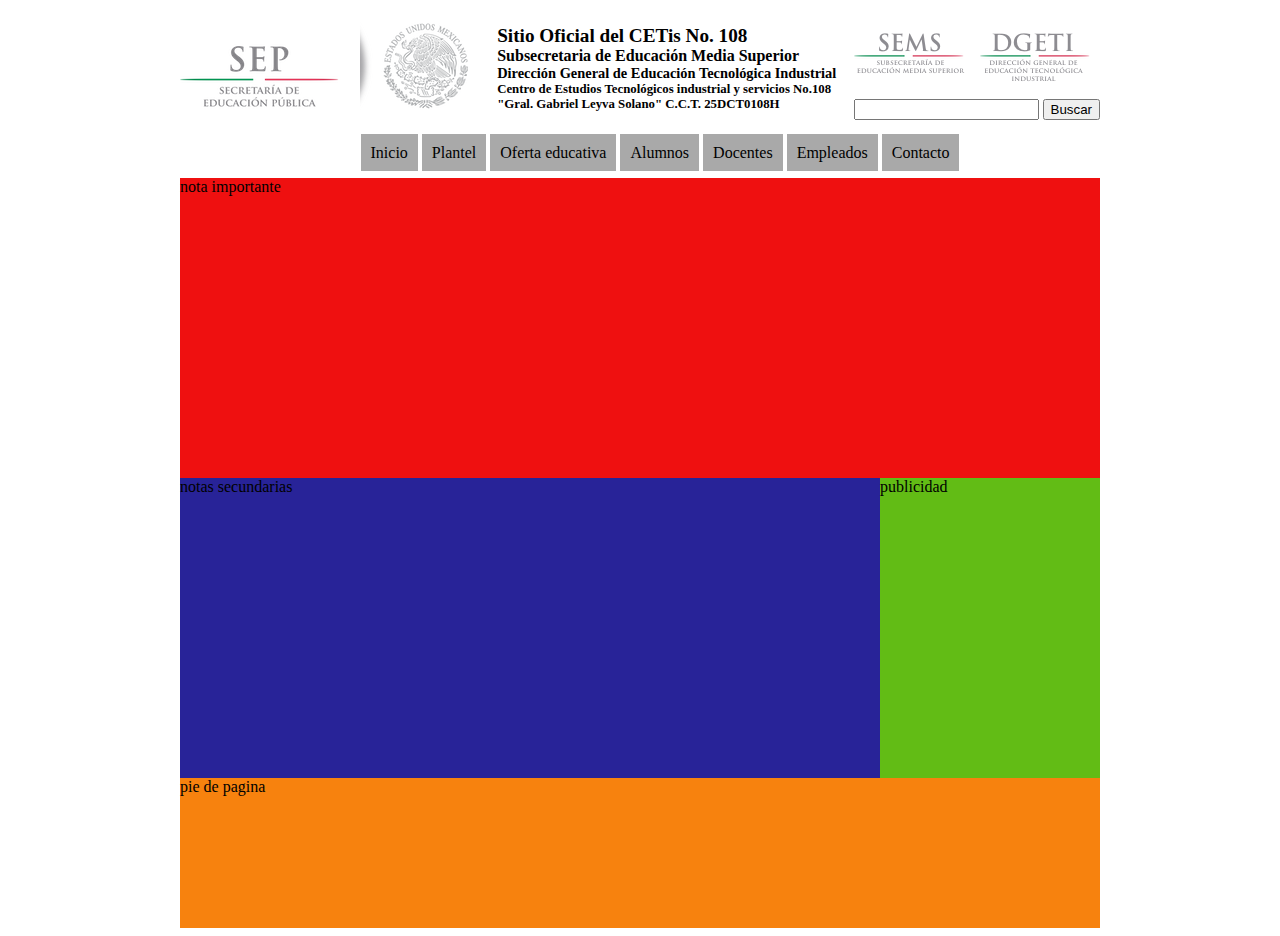
==== 12_proyecto_web/index.html @ dbd7e334 "hice este commit tarde porque no lo agarraba en mi computadora # 3" ====
<!DOCTYPEhtml>
<html lang ="es">
<head>
    <meta charset="UTF-8">
    <title>Practicas web</title>
    <link rel="stylesheet" href="css/styles.css">
</head>
<body>
<div class="container">
      <header id="encabezado">
          <figure>
<!-- RUTAS ABSOLUTAS Y RELATIVAS -->
<!-- /RELATIVA/A/RAIZ/DEL/SITIO -->
<!-- RELATIVA/AL/ARCHIVO/ACTUAL -->
<!-- http://www.dominio.com/ruta/absoluta/index.html -->
<!-- file://c:\users\julia\practicas\12_proyecto_web\images\logo_sep.png -->
              <img src="images/logo_sep.png" alt="Logotipo SEP">
          </figure>
          <div id= "titulos">
              <h1>Sitio Oficial del CETis No. 108</h1>
              <h2>Subsecretaria de Educación Media Superior</h2>
              <h3>Dirección General de Educación Tecnológica Industrial</h3>
              <h4>Centro de Estudios Tecnológicos industrial y servicios No.108</h4>
              <h4>"Gral. Gabriel Leyva Solano" C.C.T. 25DCT0108H</h4>
          </div>
          <div id="busqueda">
             <figure>
                 <img src="images/sems_dgeti.png" alt="Logotipo SEMS">
             </figure>
             <input type="text" name="busqueda" id="busqueda">
             <button>Buscar</button>
          </div>
      </header>
      <nav id="menu">
          <ul> <!-- unordened list -->
            <li><a href="#">Inicio</a></li> <!-- list item -->
            <li><a href="#">Plantel</a></li>
            <li>
                <a href="#">Oferta educativa</a>
                <ul>
                    <li><a href="#">Programacion</a></li>
                    <li><a href="#">Soporte</a></li>
                    <li><a href="#">Contabilidad</a></li>
                    <li><a href="#">Mantenimiento</a></li>
                    <li><a href="#">Electronica</a></li>
                </ul>
              </li>
            <li>
                <a href="#">Alumnos</a>
                <ul>
                    <li><a href="#">Horarios</a></li>
                    <li><a href="#">Calificaciones</a></li>
                    <li><a href="#">Convocatorias</a></li>
                </ul>
              </li>
            <li><a href="#">Docentes</a></li> 
            <li><a href="#">Empleados</a></li>
            <li><a href="#">Contacto</a></li> 
          </ul>
      </nav>
      <main id="contenido">
          <section id="nota-importante">
              nota importante
          </section>
          <section id="notas-secundarias">
              notas secundarias
          </section>
          <aside id="publicidad">
              publicidad
          </aside>
      </main>
      <footer id="pie">
          pie de pagina
      </footer>
  </div>
</body>
</html>
---- 12_proyecto_web/css/styles.css ----
/*selector universal*/
/*
*{
    border: 1px solid red;
    padding: 10px;
    margin: 10px;
}
*/
.container {
    width: 920px;
    margin: 0 auto;
    /* margin: 0;aplica a todos*/
    /* margin: 0 0; el primero aplica a top_bottom y el segundo right-left */
    /* margin: 0 0 0; top right-left */
    /* margin: 0 0 0 0; top right bottom left */
    /* margin-top, margin-right, margim-bottom, margin-left */
    
}

#encabezado {
    height: 120px;
    display: flex;
    justify-content: space-between;
    align-content: flex-start;
    align-items: center;
}

#encabezado figure{
    margin: 0;
}

#titulos *{
    margin: 0;
}

#encabezado h1{font-size: 1.2em;}
#encabezado h2{font-size: 1em;}
#encabezado h3{font-size: 0.9em;}
#encabezado h4{font-size: 0.8em;}

#contenido {
    
}

#nota-importante {
   height: 300px;
   background-color: #ef1010;
}

#notas-secundarias {
   height: 300px;
   width: 700px;
   display: inline-block;
   float: left;
   background-color: #282398; 
}

#publicidad {
   height: 300px;
   width: 220px;
   display: inline-block;
   float: right;
   background-color: #62bc15;    
}

#pie {
   height: 150px;
   clear: both;
   background-color: #f7820e;    
}

#menu {
    height: 50px;
    display: flex;
    justify-content: center;
}

#menu li {
    list-style-type: none;
    padding: 0;
}

#menu>ul>li {
    display: inline-block;
}

#menu li a{
    text-decoration: none;
    color: black;
}

#menu>ul>li>a {
    padding: 10px;
    background-color: darkgray;
}

#menu>ul>li>a:hover {
    background-color:lightgray;
    transition: 3s;
}

#menu li ul {
    display: none;
}
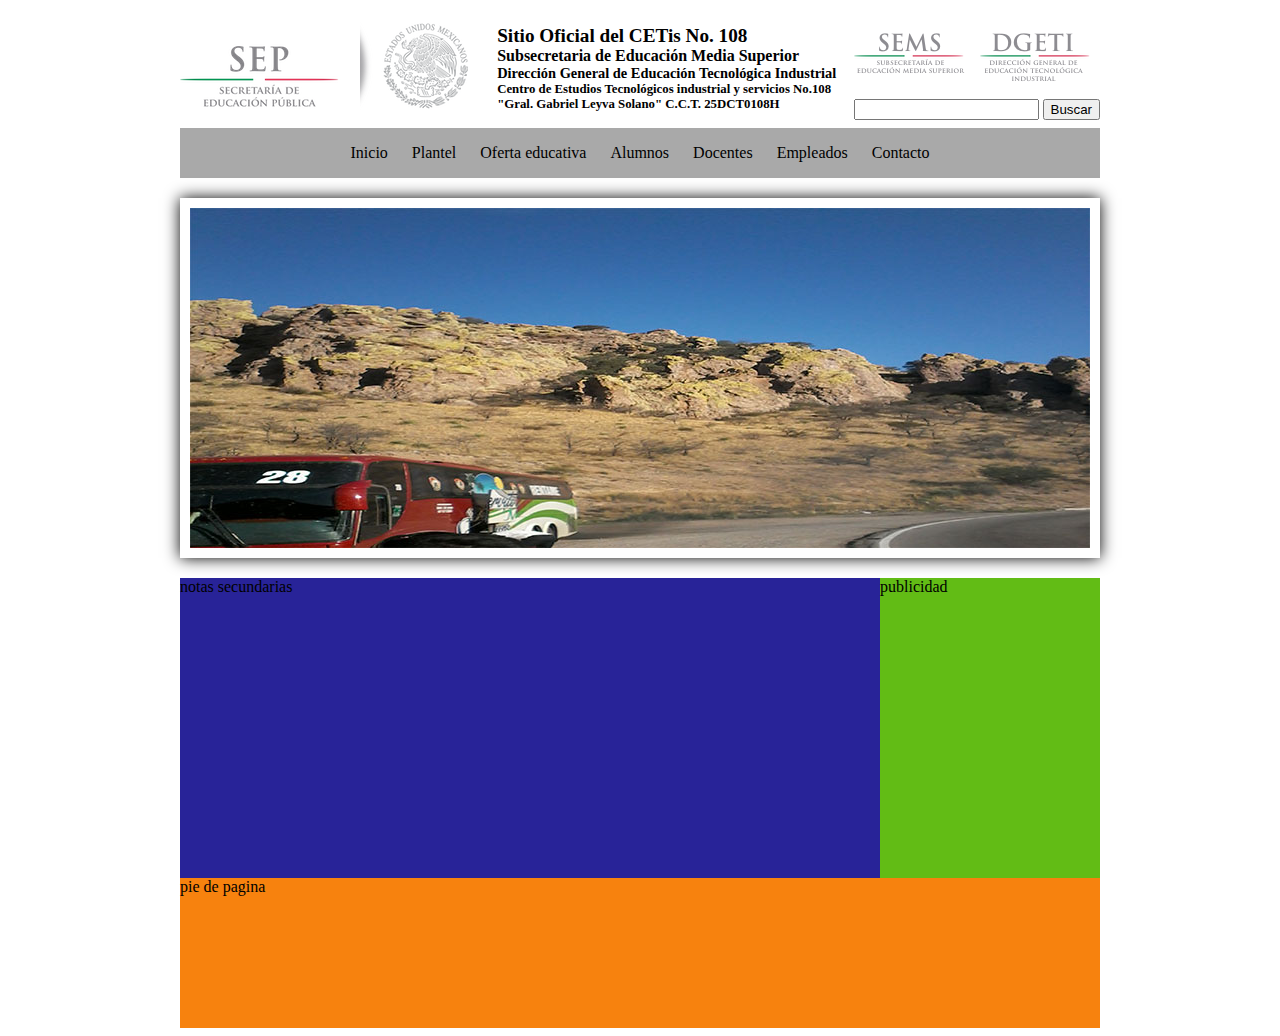
==== commit 111af733: "avances nota principal" ====
--- a/12_proyecto_web/index.html
+++ b/12_proyecto_web/index.html
@@ -60,7 +60,7 @@
       </nav>
       <main id="contenido">
           <section id="nota-importante">
-              nota importante
+            <img src="images/nota_importante.jpg" alt="nota importante">
           </section>
           <section id="notas-secundarias">
               notas secundarias
--- a/12_proyecto_web/css/styles.css
+++ b/12_proyecto_web/css/styles.css
@@ -42,10 +42,22 @@
     
 }
 
+/*NOTA IMPORTANTE INICIO*/
 #nota-importante {
-   height: 300px;
+   height: 360px;
    background-color: #ef1010;
+   margin: 20px 0;
+   /*box-shadow horizontal vertical blur color*/
+   box-shadow: 0 0 15px black;
 }
+
+#nota-importante img {
+    border: 10px solid white;
+}
+
+/*NOTA IMPORTANTE FIN*/
+
+
 
 #notas-secundarias {
    height: 300px;
@@ -73,10 +85,15 @@
     height: 50px;
     display: flex;
     justify-content: center;
+    background-color: darkgray;
 }
 
 #menu li {
     list-style-type: none;
+    padding: 0;
+}
+
+#menu ul {
     padding: 0;
 }
 
@@ -92,11 +109,11 @@
 #menu>ul>li>a {
     padding: 10px;
     background-color: darkgray;
+    transition: 0.5s;
 }
 
 #menu>ul>li>a:hover {
     background-color:lightgray;
-    transition: 3s;
 }
 
 #menu li ul {
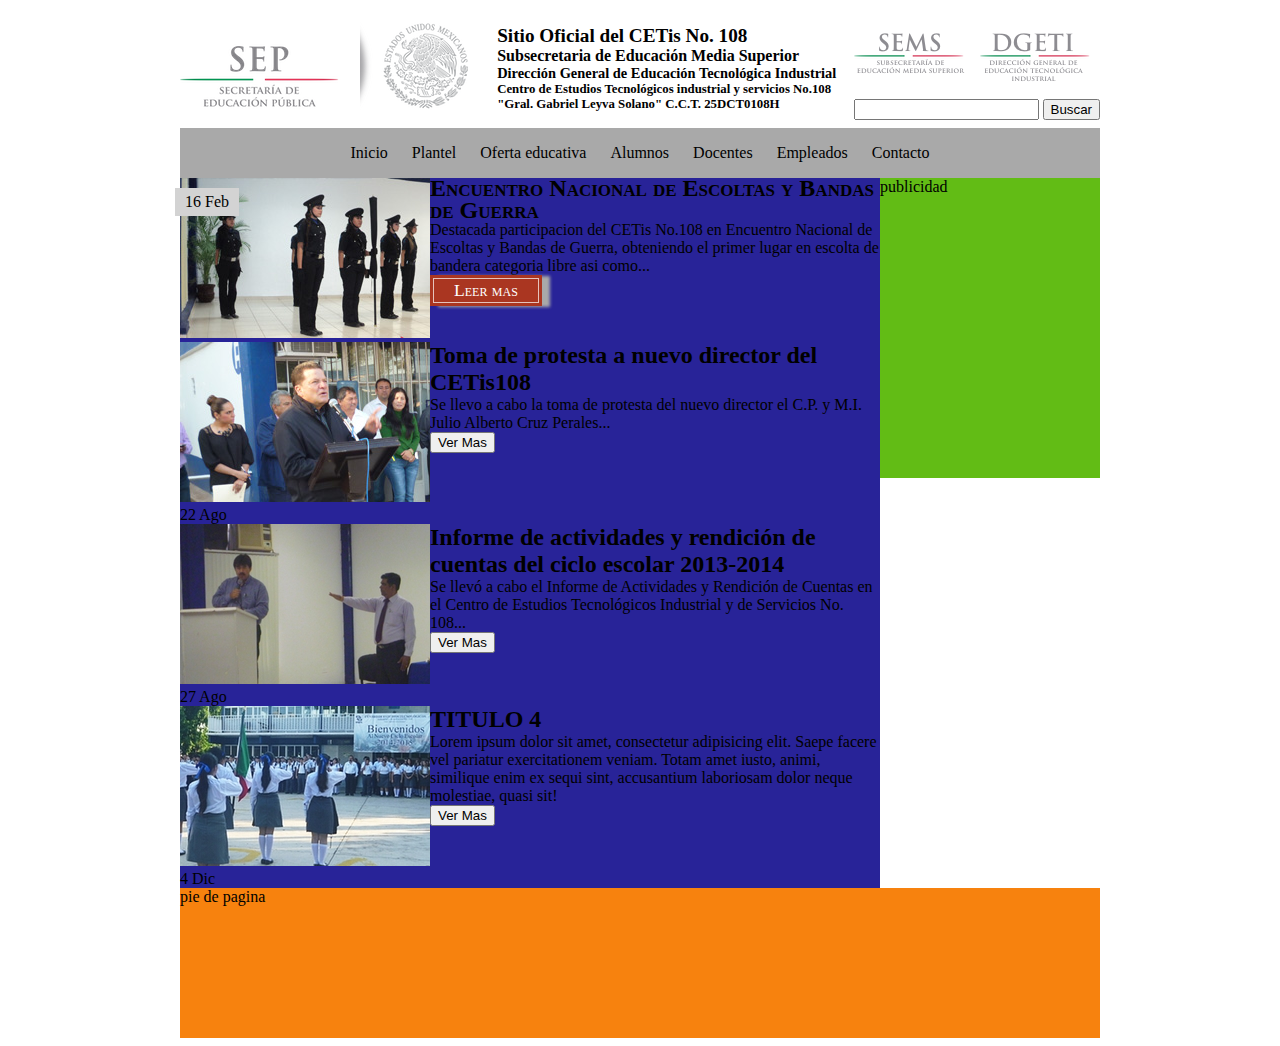
==== commit 80ac86ee: "commit notas secundarias boton rojo" ====
--- a/12_proyecto_web/index.html
+++ b/12_proyecto_web/index.html
@@ -59,11 +59,57 @@
           </ul>
       </nav>
       <main id="contenido">
-          <section id="nota-importante">
-            <img src="images/nota_importante.jpg" alt="nota importante">
-          </section>
           <section id="notas-secundarias">
-              notas secundarias
+              <article>
+                  <figure class="imagen-notas-secundarias">
+                      <img class="sombra-imagen" src="images/notas/1/tmb.jpg" alt="imagen" >
+                      <span>16 Feb</span>
+                  </figure>
+                  <div class="cuerpo-notas-secundarias">      
+                      <h2 class="titulo-notas-secundarias">Encuentro Nacional de Escoltas y Bandas de Guerra</h2>
+                      <p class="intro-notas-secundarias">Destacada participacion del CETis No.108 en Encuentro Nacional de Escoltas y Bandas de Guerra, obteniendo el primer lugar en escolta de bandera categoria libre asi como...</p>
+                      <a href="#">
+                      <div class="boton">
+                          <div>
+                              <p>Leer mas</p>
+                          </div>
+                      </div>
+                      </a>
+                  </div>
+              </article>
+              <article>
+                  <figure>
+                      <img src="images/notas/2/tmb.jpg" alt="imagen" >
+                      <span>22 Ago</span>
+                  </figure>
+                  <div>      
+                      <h2>Toma de protesta a nuevo director del CETis108</h2>
+                      <p>Se llevo a cabo la toma de protesta del nuevo director el C.P. y M.I. Julio Alberto Cruz Perales...</p>
+                      <button>Ver Mas</button>
+                  </div>
+              </article>
+              <article>
+                  <figure>
+                      <img src="images/notas/3/tmb.jpg" alt="imagen" >
+                      <span>27 Ago</span>
+                  </figure>
+                  <div>      
+                      <h2>Informe de actividades y rendición de cuentas del ciclo escolar 2013-2014</h2>
+                      <p>Se llevó a cabo el Informe de Actividades y Rendición de Cuentas en el Centro de Estudios Tecnológicos Industrial y de Servicios No. 108...</p>
+                      <button>Ver Mas</button>
+                  </div>
+              </article>
+              <article>
+                  <figure>
+                      <img src="images/notas/4/tmb.jpg" alt="imagen" >
+                      <span>4 Dic</span>
+                  </figure>
+                  <div>      
+                      <h2>TITULO 4</h2>
+                      <p>Lorem ipsum dolor sit amet, consectetur adipisicing elit. Saepe facere vel pariatur exercitationem veniam. Totam amet iusto, animi, similique enim ex sequi sint, accusantium laboriosam dolor neque molestiae, quasi sit!</p>
+                      <button>Ver Mas</button>
+                  </div>
+              </article>
           </section>
           <aside id="publicidad">
               publicidad
--- a/12_proyecto_web/css/styles.css
+++ b/12_proyecto_web/css/styles.css
@@ -6,6 +6,12 @@
     margin: 10px;
 }
 */
+
+/*reset css*/
+h1,h2,h3,h4,h5,h6,figure,p{
+    margin: 0;
+    padding: 0;
+}
 .container {
     width: 920px;
     margin: 0 auto;
@@ -58,14 +64,34 @@
 /*NOTA IMPORTANTE FIN*/
 
 
+/*NOTA SECUNDARIA INICIO*/
 
 #notas-secundarias {
-   height: 300px;
+   min-height: 300px;
    width: 700px;
    display: inline-block;
    float: left;
    background-color: #282398; 
 }
+#notas-secundarias article {
+    display: flex;
+}
+.imagen-notas-secundarias {
+    position: relative;
+}
+.imagen-notas-secundarias span {
+    position: absolute;
+    top: 10px;
+    left: -5px;
+    padding: 5px 10px;
+    background-color: lightgray;
+}
+
+.titulo-notas-secundarias{
+    line-height: 0.9em;
+    font-variant: small-caps;
+}
+/*NOTA SECUNDARIA FIN*/
 
 #publicidad {
    height: 300px;
@@ -118,4 +144,23 @@
 
 #menu li ul {
     display: none;
+}
+
+.boton {
+    background: #AA3621;
+    display: inline-block;
+    padding: 3px;
+    box-shadow: 8px 1px 3px darkgray;
+}
+
+.boton>div {
+    padding: 1px 20px;
+    border: 1px solid rgba(255,255,255,.7);
+
+}
+
+.boton p {
+    color: white;
+    font-variant: small-caps;
+    font-size: 1.1em;
 }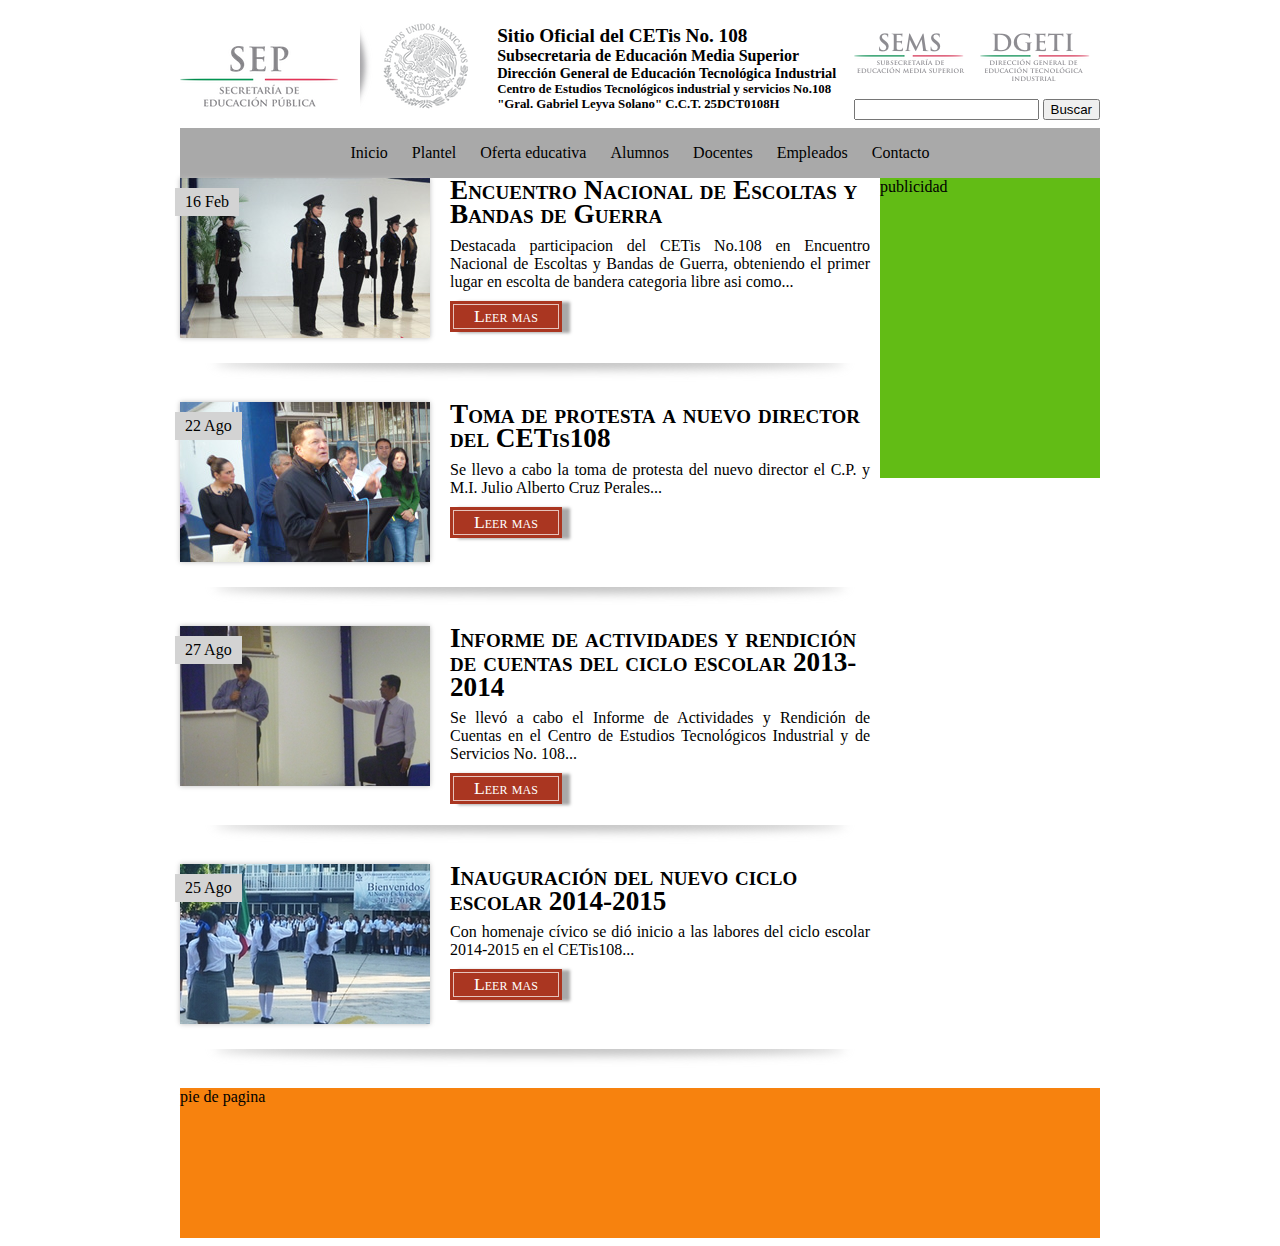
==== commit c06b7d00: "cambio en todas las notas" ====
--- a/12_proyecto_web/index.html
+++ b/12_proyecto_web/index.html
@@ -60,6 +60,7 @@
       </nav>
       <main id="contenido">
           <section id="notas-secundarias">
+              <!-- PRIMERA NOTA SECUNDARIA -->
               <article>
                   <figure class="imagen-notas-secundarias">
                       <img class="sombra-imagen" src="images/notas/1/tmb.jpg" alt="imagen" >
@@ -69,45 +70,66 @@
                       <h2 class="titulo-notas-secundarias">Encuentro Nacional de Escoltas y Bandas de Guerra</h2>
                       <p class="intro-notas-secundarias">Destacada participacion del CETis No.108 en Encuentro Nacional de Escoltas y Bandas de Guerra, obteniendo el primer lugar en escolta de bandera categoria libre asi como...</p>
                       <a href="#">
-                      <div class="boton">
+                        <div class="boton">
                           <div>
                               <p>Leer mas</p>
                           </div>
-                      </div>
+                        </div>
                       </a>
                   </div>
               </article>
+              <!-- SEGUNDA NOTA SECUNDARIA -->
               <article>
-                  <figure>
-                      <img src="images/notas/2/tmb.jpg" alt="imagen" >
+                  <figure class="imagen-notas-secundarias">
+                      <img class="sombra-imagen" src="images/notas/2/tmb.jpg" alt="imagen" >
                       <span>22 Ago</span>
                   </figure>
-                  <div>      
-                      <h2>Toma de protesta a nuevo director del CETis108</h2>
-                      <p>Se llevo a cabo la toma de protesta del nuevo director el C.P. y M.I. Julio Alberto Cruz Perales...</p>
-                      <button>Ver Mas</button>
+                  <div class="cuerpo-notas-secundarias">      
+                      <h2 class="titulo-notas-secundarias">Toma de protesta a nuevo director del CETis108</h2>
+                      <p class="intro-notas-secundarias">Se llevo a cabo la toma de protesta del nuevo director el C.P. y M.I. Julio Alberto Cruz Perales...</p>
+                      <a href="#">
+                        <div class="boton">
+                          <div>
+                              <p>Leer mas</p>
+                          </div>
+                        </div>
+                      </a>
                   </div>
               </article>
+              <!-- TERCERA NOTA SECUNDARIA -->
               <article>
-                  <figure>
-                      <img src="images/notas/3/tmb.jpg" alt="imagen" >
+                  <figure class="imagen-notas-secundarias">
+                      <img class="sombra-imagen" src="images/notas/3/tmb.jpg" alt="imagen" >
                       <span>27 Ago</span>
                   </figure>
-                  <div>      
-                      <h2>Informe de actividades y rendición de cuentas del ciclo escolar 2013-2014</h2>
-                      <p>Se llevó a cabo el Informe de Actividades y Rendición de Cuentas en el Centro de Estudios Tecnológicos Industrial y de Servicios No. 108...</p>
-                      <button>Ver Mas</button>
+                  <div class="cuerpo-notas-secundarias">      
+                      <h2 class="titulo-notas-secundarias">Informe de actividades y rendición de cuentas del ciclo escolar 2013-2014</h2>
+                      <p class="intro-notas-secundarias">Se llevó a cabo el Informe de Actividades y Rendición de Cuentas en el Centro de Estudios Tecnológicos Industrial y de Servicios No. 108...</p>
+                      <a href="#">
+                        <div class="boton">
+                          <div>
+                              <p>Leer mas</p>
+                          </div>
+                        </div>
+                      </a>
                   </div>
               </article>
+              <!-- CUARTA NOTA SECUNDARIA -->
               <article>
-                  <figure>
-                      <img src="images/notas/4/tmb.jpg" alt="imagen" >
-                      <span>4 Dic</span>
+                  <figure class="imagen-notas-secundarias">
+                      <img class="sombra-imagen" src="images/notas/4/tmb.jpg" alt="imagen" >
+                      <span>25 Ago</span>
                   </figure>
-                  <div>      
-                      <h2>TITULO 4</h2>
-                      <p>Lorem ipsum dolor sit amet, consectetur adipisicing elit. Saepe facere vel pariatur exercitationem veniam. Totam amet iusto, animi, similique enim ex sequi sint, accusantium laboriosam dolor neque molestiae, quasi sit!</p>
-                      <button>Ver Mas</button>
+                  <div class="cuerpo-notas-secundarias">      
+                      <h2 class="titulo-notas-secundarias">Inauguración del nuevo ciclo escolar 2014-2015</h2>
+                      <p class="intro-notas-secundarias">Con homenaje cívico se dió inicio a las labores del ciclo escolar 2014-2015 en el CETis108...</p>
+                      <a href="#">
+                        <div class="boton">
+                          <div>
+                              <p>Leer mas</p>
+                          </div>
+                        </div>
+                      </a>
                   </div>
               </article>
           </section>
--- a/12_proyecto_web/css/styles.css
+++ b/12_proyecto_web/css/styles.css
@@ -54,7 +54,7 @@
    background-color: #ef1010;
    margin: 20px 0;
    /*box-shadow horizontal vertical blur color*/
-   box-shadow: 0 0 15px black;
+   box-shadow: 0 0 15px darkgray;
 }
 
 #nota-importante img {
@@ -70,14 +70,21 @@
    min-height: 300px;
    width: 700px;
    display: inline-block;
-   float: left;
-   background-color: #282398; 
+   float: left; 
 }
 #notas-secundarias article {
     display: flex;
+     background-image: url('../images/separador-nota-secundaria.png');
+    background-repeat: no-repeat;
+    background-position: bottom;
+    padding-bottom: 40px;
+    margin-bottom: 20px;
 }
 .imagen-notas-secundarias {
     position: relative;
+}
+.sombra-imagen {
+    box-shadow: 0px 0px 5px #bdbdbd;
 }
 .imagen-notas-secundarias span {
     position: absolute;
@@ -87,9 +94,18 @@
     background-color: lightgray;
 }
 
-.titulo-notas-secundarias{
+.titulo-notas-secundarias {
+    font-size: 1.7em;
     line-height: 0.9em;
     font-variant: small-caps;
+}
+.cuerpo-notas-secundarias {
+    padding-left: 20px;
+    padding-right: 10px;
+}
+.intro-notas-secundarias {
+    text-align: justify;
+    margin: 10px 0;
 }
 /*NOTA SECUNDARIA FIN*/
 
@@ -146,6 +162,21 @@
     display: none;
 }
 
+
+
+
+
+
+
+
+
+
+
+
+
+
+
+
 .boton {
     background: #AA3621;
     display: inline-block;
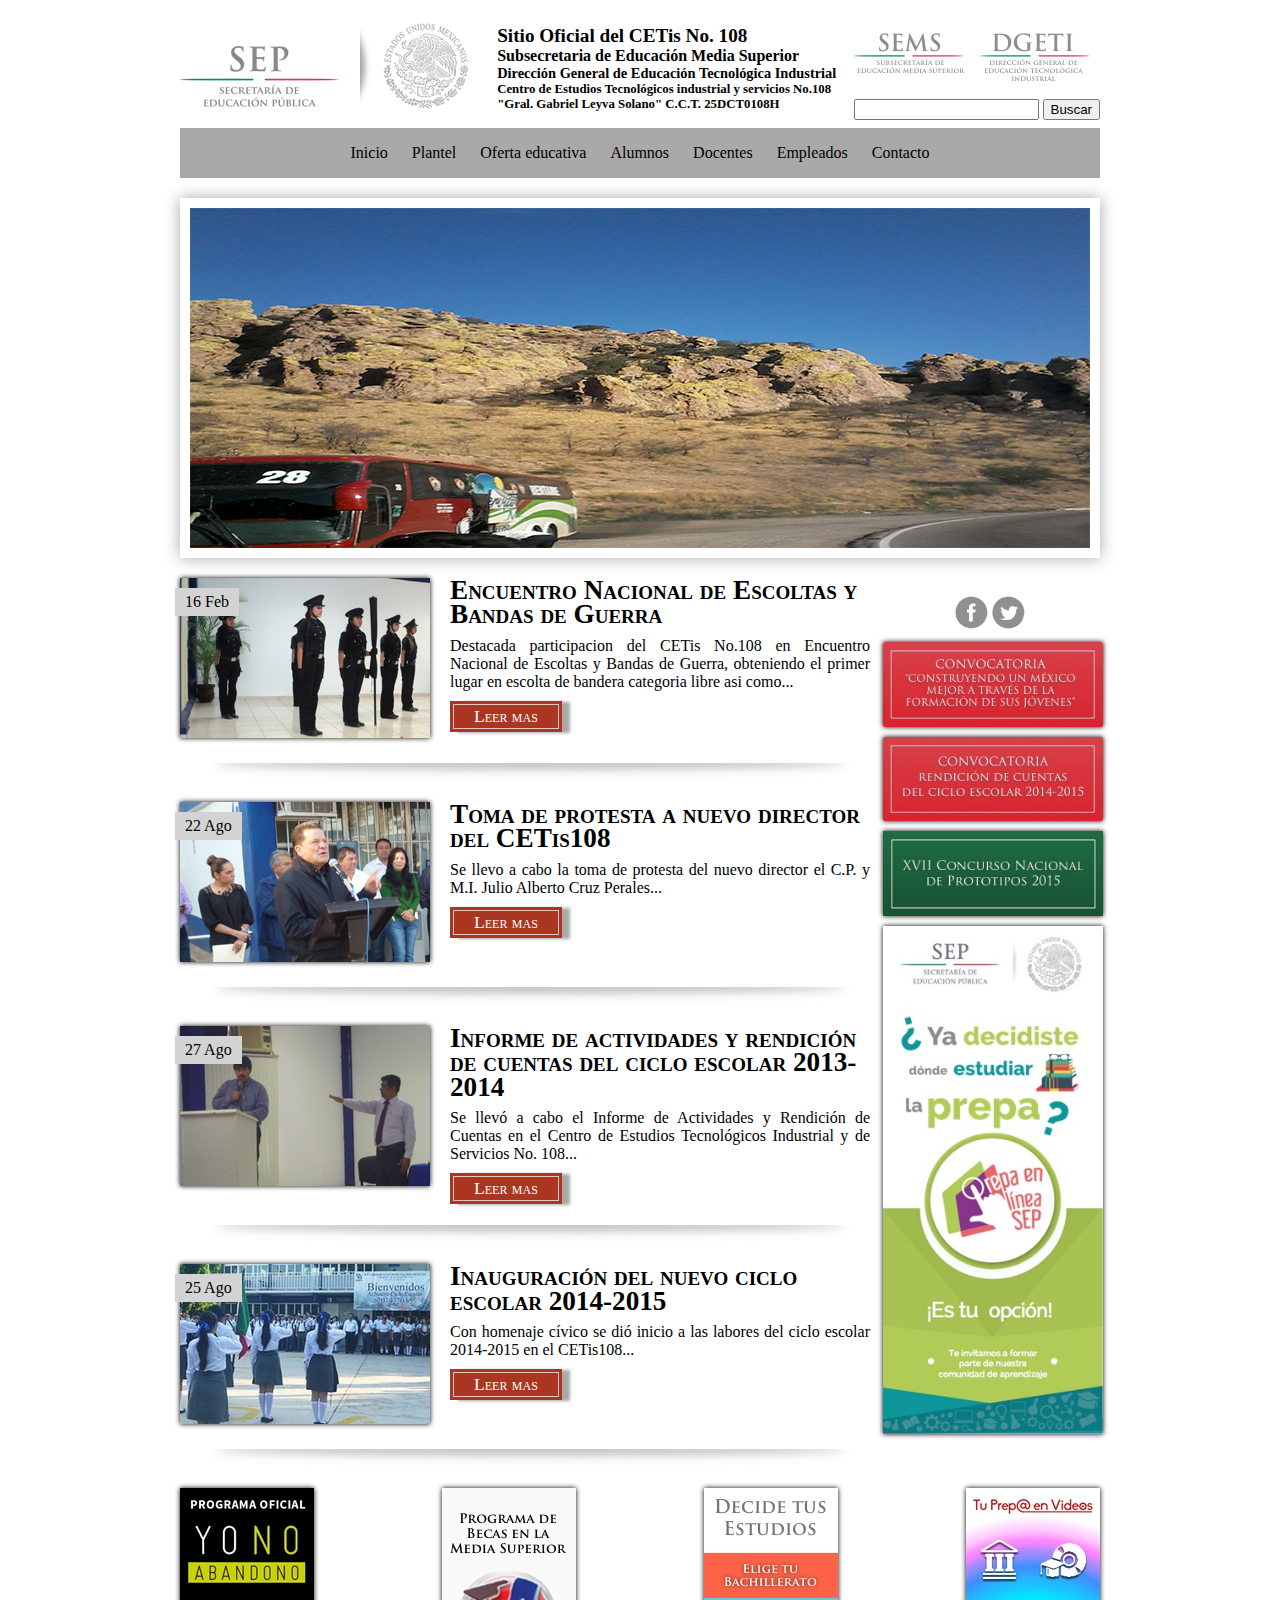
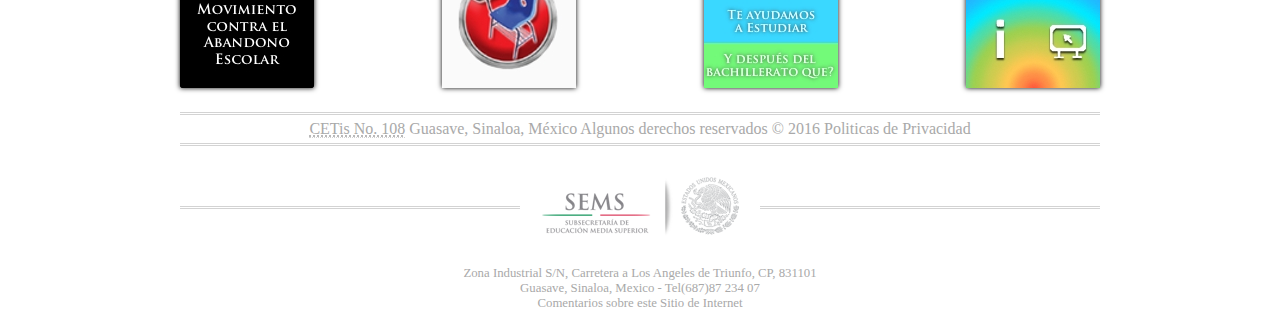
==== commit 78fdc0f3: "ultimo commit de la plantilla cetis 108" ====
--- a/12_proyecto_web/index.html
+++ b/12_proyecto_web/index.html
@@ -59,6 +59,10 @@
           </ul>
       </nav>
       <main id="contenido">
+          <section id="nota-importante">
+                <img src="images/nota_importante.jpg" alt="imagen">
+          </section>
+          <div class="flexible">
           <section id="notas-secundarias">
               <!-- PRIMERA NOTA SECUNDARIA -->
               <article>
@@ -133,12 +137,60 @@
                   </div>
               </article>
           </section>
-          <aside id="publicidad">
-              publicidad
+          <aside id="publicidad">&nbsp;
+            <div id="redes-sociales">
+                    <a href="http://facebook.com/cetis108" class="facebook">facebook</a>
+                    <a href="http://twitter.com/cetis108Oficial" class="twitter">twitter</a>
+              </div>
+              <a href="#">
+                <img width="220px" class="sombra-imagen" src="images/banners/banner-cdeciencia.jpg" alt="imagen">
+              </a>
+              <a href="#">
+                <img width="220px" class="sombra-imagen" src="images/banners/banner-jtyrc-2015.jpg" alt="imagen">
+              </a>
+              <a href="#">
+                <img width="220px" class="sombra-imagen" src="images/banners/banner_prototipos_2015.jpg" alt="imagen">
+              </a>
+              <a href="#">
+                <img width="220px" class="sombra-imagen" src="images/banners/prepa_en_linea_2016_vertical.jpg" alt="imagen">
+              </a>
           </aside>
+            </div> 
+          <section id="programas">
+                <figure>
+                    <a href="#">
+                        <img src="images/programas/programa-abandono-escolar.jpg" alt="imagen" class="sombra-imagen">
+                    </a>
+                </figure>
+                <figure>
+                    <a href="#">
+                        <img src="images/programas/programa-becas-media-superior.jpg" alt="imagen" class="sombra-imagen">
+                    </a>
+                </figure>
+                <figure>
+                    <a href="#">
+                        <img src="images/programas/programa-decide-tus-estudios.jpg" alt="imagen" class="sombra-imagen">
+                    </a>
+                </figure>
+                <figure>
+                    <a href="#">
+                        <img src="images/programas/programa-prepa-videos.jpg" alt="imagen" class="sombra-imagen">
+                    </a>
+                </figure>
+          </section>
       </main>
       <footer id="pie">
-          pie de pagina
+          <div id="politicas">
+              <p><abbr title="Centro de Estudios Tecnologicos industrial y servicios No. 108">CETis No. 108</abbr> Guasave, Sinaloa, México Algunos derechos reservados &copy; 2016 Politicas de Privacidad</p>
+          </div>
+          <div id="separador-sems">
+                <a id="logo-sems" href="http://www.sems.gob.mx" target="blank">Subsecretaria de Educacion Media Superior</a>
+          </div>
+          <div id="direccion">
+                <p>Zona Industrial S/N, Carretera a Los Angeles de Triunfo, CP, 831101</p>
+                <p>Guasave, Sinaloa, Mexico - Tel(687)87 234 07</p>
+                <p>Comentarios sobre este Sitio de Internet</p>
+          </div>
       </footer>
   </div>
 </body>
--- a/12_proyecto_web/css/styles.css
+++ b/12_proyecto_web/css/styles.css
@@ -45,7 +45,7 @@
 #encabezado h4{font-size: 0.8em;}
 
 #contenido {
-    
+
 }
 
 /*NOTA IMPORTANTE INICIO*/
@@ -69,8 +69,7 @@
 #notas-secundarias {
    min-height: 300px;
    width: 700px;
-   display: inline-block;
-   float: left; 
+   display: inline-block; 
 }
 #notas-secundarias article {
     display: flex;
@@ -84,7 +83,7 @@
     position: relative;
 }
 .sombra-imagen {
-    box-shadow: 0px 0px 5px #bdbdbd;
+    box-shadow: 0px 0px 5px black;
 }
 .imagen-notas-secundarias span {
     position: absolute;
@@ -107,20 +106,27 @@
     text-align: justify;
     margin: 10px 0;
 }
+.flexible {
+    display: flex;
+}
+#programas {
+    display: flex;
+    justify-content: space-between;
+    margin-bottom: 20px;
+}
 /*NOTA SECUNDARIA FIN*/
 
 #publicidad {
    height: 300px;
    width: 220px;
-   display: inline-block;
-   float: right;
-   background-color: #62bc15;    
+   display: inline-block;  
+}
+#publicidad img {
+    margin: 3px;
 }
 
 #pie {
-   height: 150px;
-   clear: both;
-   background-color: #f7820e;    
+   height: 150px;   
 }
 
 #menu {
@@ -161,22 +167,6 @@
 #menu li ul {
     display: none;
 }
-
-
-
-
-
-
-
-
-
-
-
-
-
-
-
-
 .boton {
     background: #AA3621;
     display: inline-block;
@@ -194,4 +184,85 @@
     color: white;
     font-variant: small-caps;
     font-size: 1.1em;
+}
+
+#redes-sociales {
+    text-align: center;
+    margin-bottom: 10px;
+}
+
+.facebook, .twitter {
+    width: 33px;
+    height: 33px;
+    display: inline-block;
+    text-indent: -9999px;
+    transition: 0.5s;
+}
+
+.facebook {
+    background: url('../images/facebook_twitter.png') 0 0;
+}
+
+.twitter {
+    background: url('../images/facebook_twitter.png') -43px 0;
+}
+
+.facebook:hover {
+    background: url('../images/facebook_twitter.png') 0 -43px;
+}
+
+.twitter:hover {
+    background: url('../images/facebook_twitter.png') -43px -43px;
+}
+
+#politicas {
+    text-align: center;
+    border-top: 3px double lightgray;
+    border-bottom: 3px double lightgray;
+    padding: 5px 0;color: darkgray;
+}
+
+#politicas abbr {
+    cursor: help;
+    border-bottom: 1px dotted lightgray;
+}
+
+
+
+#logo-sems {
+    background-image: url(../images/sems_footer.png);
+    display:block;
+    height: 60px;
+    width: 215px;
+    text-indent: -9999px;
+    margin: auto;
+}
+
+#separador-sems {
+    margin: 30px 0px;
+    position: relative;
+}
+
+#logo-sems::before, #logo-sems::after {
+    content: "";
+    border-top: 3px double lightgray;
+    display: block;
+    position: absolute;
+    height: 3px;
+    width: 340px;
+    top: 30px;
+}
+
+#logo-sems::after {
+    right: 0;
+}
+
+#logo-sems::before {
+    left: 0;
+}
+
+#direccion p {
+    text-align: center;
+    color: darkgray;
+    font-size: 0.8em;
 }